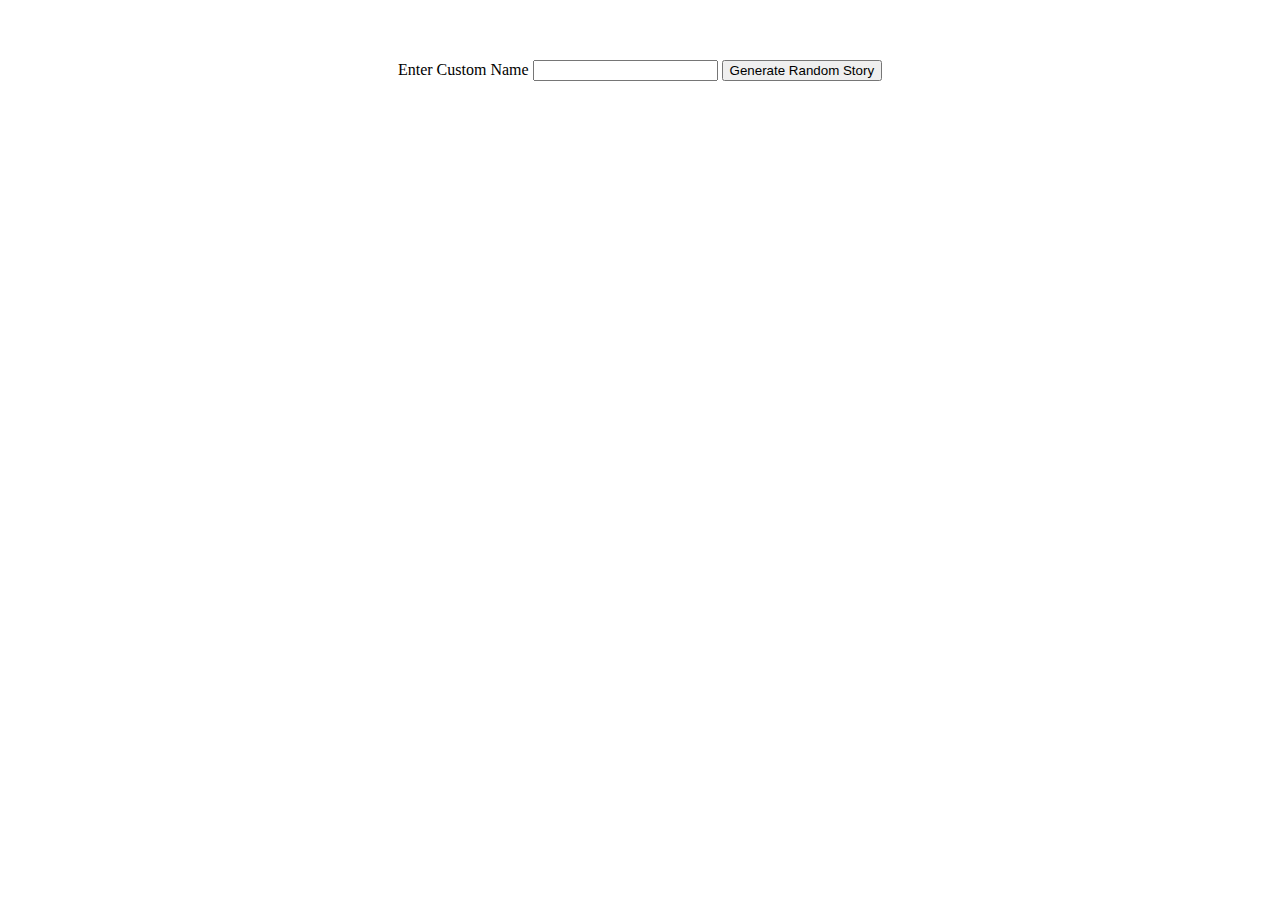
==== index.html @ 2a8bf199 "changing html file name for deployment" ====
<!DOCTYPE html>
<html lang="en">
  <head>
    <meta charset="UTF-8">
    <meta http-equiv="X-UA-Compatible" content="IE=edge">
    <meta name="viewport" content="width=device-width, initial-scale=1.0">
    <title>Silly Story Generator</title>
    <link rel="stylesheet" href="./styles.css">
  </head>
  <body>
    <div class="form">
      <form>
        <label for="name">Enter Custom Name</label>
        <input id="name" type="text" required>
        <button type="submit">Generate Random Story</button>
      </form>
    </div>
    
    <script type="application/javascript" src="./index.js"></script>
  </body>
</html>
---- styles.css ----
body {
  text-align: center; 
  justify-content: center;
  margin-top: 60px;
}

.container {
  max-width: 700px;
  margin: auto;
  text-align: center;
  margin-top: 50px;
}

.par {
  font-size: large;
}
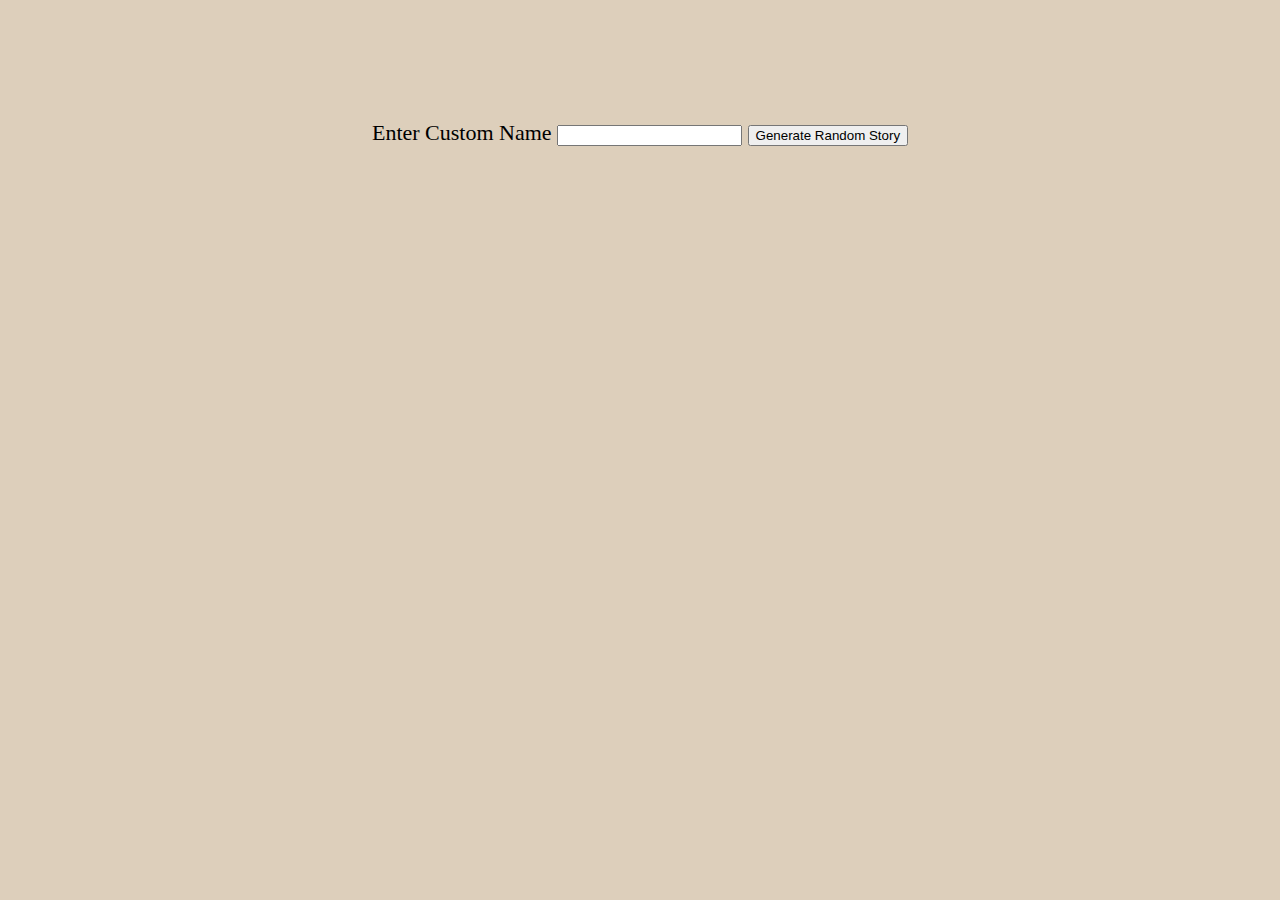
==== commit 53e911d2: "fixing bug" ====
--- a/index.html
+++ b/index.html
@@ -6,16 +6,18 @@
     <meta name="viewport" content="width=device-width, initial-scale=1.0">
     <title>Silly Story Generator</title>
     <link rel="stylesheet" href="./styles.css">
+    <link rel="preconnect" href="https://fonts.googleapis.com">
+    <link rel="preconnect" href="https://fonts.gstatic.com" crossorigin>
+    <link href="https://fonts.googleapis.com/css2?family=Grape+Nuts&family=Indie+Flower&family=Neucha&family=Shadows+Into+Light&display=swap" rel="stylesheet">
   </head>
   <body>
     <div class="form">
       <form>
         <label for="name">Enter Custom Name</label>
         <input id="name" type="text" required>
-        <button type="submit">Generate Random Story</button>
+        <button type="submit" class="btn">Generate Random Story</button>
       </form>
     </div>
-    
     <script type="application/javascript" src="./index.js"></script>
   </body>
 </html>--- a/styles.css
+++ b/styles.css
@@ -1,17 +1,34 @@
 body {
   text-align: center; 
   justify-content: center;
-  margin-top: 60px;
+  background-color: rgb(221, 207, 187);
+  font-size: 22px;
+  padding: 80px;
+  margin: 40px;
 }
 
 .container {
   max-width: 700px;
   margin: auto;
   text-align: center;
-  margin-top: 50px;
+  margin-top: 80px;
+  font-family:'Shadows Into Light', cursive;
+}
+
+.btn {
+  cursor: pointer;
+}
+
+.btn:hover {
+  outline-style: none;
 }
 
 .par {
-  font-size: large;
-}
-
+  padding: 70px;
+  padding-bottom: 200px;
+  background: url(./one.jpg) center no-repeat;
+  background-size: cover;
+  box-shadow: 4px 4px 4px rgba(0,0,0,0.5),
+    2px 2px 4px rgba(0,0,0,0.5);
+  border-radius: 5px;
+}